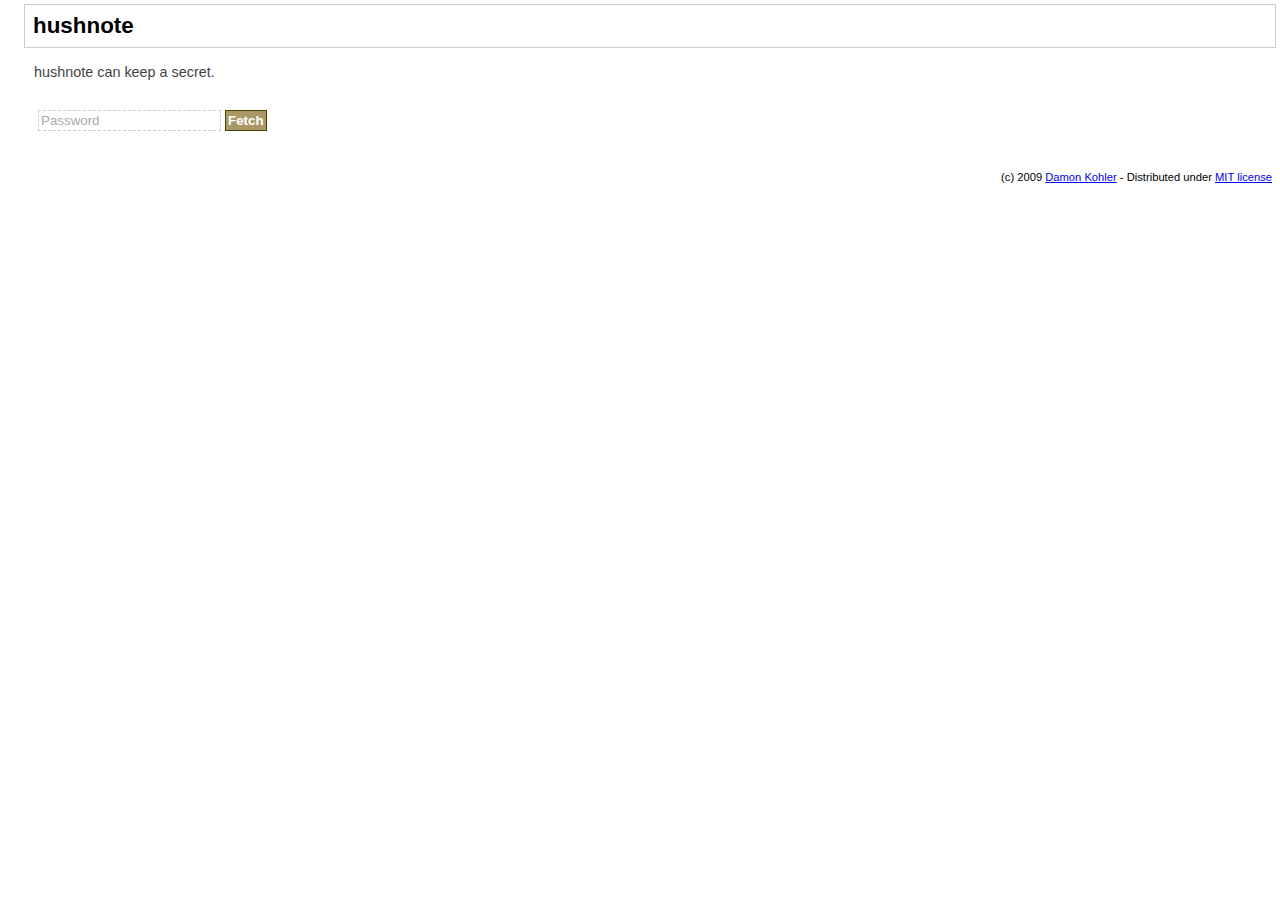
==== index.html @ 9cb6e509 "Initial import." ====
<!DOCTYPE html PUBLIC "-//W3C//DTD XHTML 1.0 Strict//EN" "http://www.w3.org/TR/xhtml1/DTD/xhtml1-strict.dtd">
<html xmlns="http://www.w3.org/1999/xhtml">
  <head>
    <script type="text/javascript" src="lib/passpack.js"></script>
    <script type="text/javascript" src="lib/jquery.js"></script>
    <script type="text/javascript" src="lib/history.js"></script>
    <script type="text/javascript" src="lib/q.js"></script>
    <META HTTP-EQUIV="Content-Type" CONTENT="text/html; charset=utf-8"/>
    <link id="cssbase" rel="stylesheet" type="text/css" href="css/main.css"/>
    <title>hushnote</title>
  </head>
  <body>
    <div id="container">
      <div id="header"><b>hushnote</b></div>
      <div id="intro">hushnote can keep a secret.</div>
      <div id="wrapper"></div>
      <div id="footer" class="mini">
      (c) 2009 <a target="_blank" href="http://www.damonkohler.com">Damon Kohler</a>
      -  Distributed under <a target="_blank" href="http://www.opensource.org/licenses/mit-license.php">MIT license</a>
      </div>
    </div>
    <script type="text/javascript" src="lib/main.js"></script>
  </body>
</html>
---- css/main.css ----
body {
  font-family: Verdana,Arial,Helvetica,sans-serif;
  color: #000;
  margin: 0;
  padding: 0 0 0 20px;
}

div, p {
  padding: 4px;
  margin: 0;
}

.mini {
  font-size: 70%;
  text-align: right;
}

label {
  display: block;
  float: left;
  width: 100px;
}

input, textarea {
  background: #fff;
  color: #000;
  border: 1px #ccc dashed;
  margin: 2px;
  padding: 2px;
}

input.button {
  font-weight: bold;
  background: #a96;
  border: 1px #440 solid;
  color: #fff;
}

input.hint {
  color: #aaa;
}

textarea {
  padding: 10px;
  font-family: Verdana,Arial,Helvetica,sans-serif;
  font-size: 80%;
  background: #FFFFB6;
}

#header {
  font-size: 140%;
  background: #fff;
  border: 1px #ccc solid;
  padding: 8px;
  margin: 0px;
}

.red {
  font-size: 70%;
  font-weight: bold;
  color: #fff;
  display: inline;
  padding: 4px;
  margin: 0 10px;
  background: #c00;
}

#error {
  font-size: 70%;
  font-weight: bold;
  padding: 2px;
}

#intro {
  font-size: 90%;
  padding: 16px 10px;
  color: #444;
}

#logout {
  font-size: 70%;
  font-weight: bold;
  padding: 2px;
}
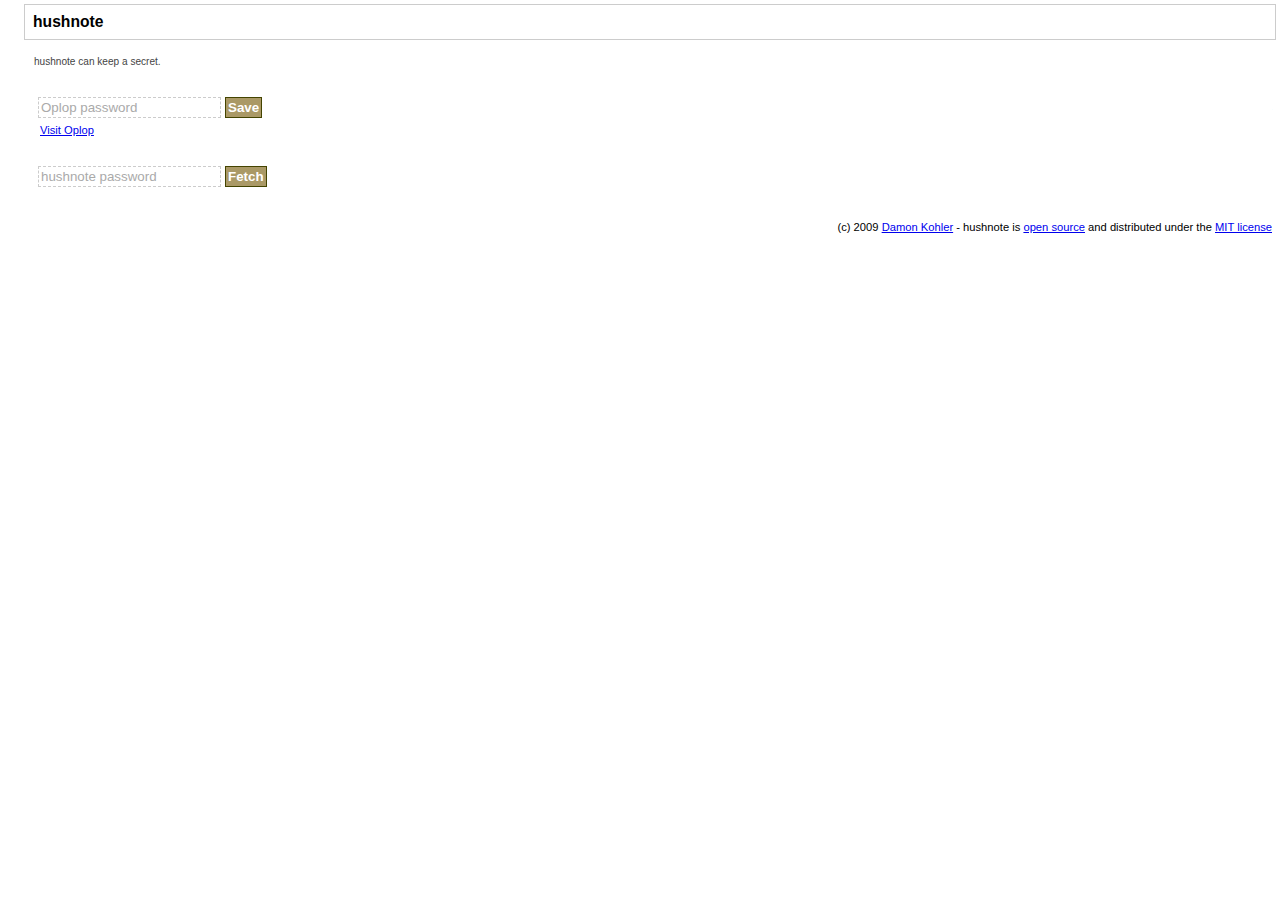
==== commit 75d80e2c: "Added oplop support." ====
--- a/index.html
+++ b/index.html
@@ -5,6 +5,8 @@
     <script type="text/javascript" src="lib/jquery.js"></script>
     <script type="text/javascript" src="lib/history.js"></script>
     <script type="text/javascript" src="lib/q.js"></script>
+    <script type="text/javascript" src="lib/md5.js"></script>
+    <script type="text/javascript" src="lib/oplop.js"></script>
     <META HTTP-EQUIV="Content-Type" CONTENT="text/html; charset=utf-8"/>
     <link id="cssbase" rel="stylesheet" type="text/css" href="css/main.css"/>
     <title>hushnote</title>
@@ -13,10 +15,12 @@
     <div id="container">
       <div id="header"><b>hushnote</b></div>
       <div id="intro">hushnote can keep a secret.</div>
+      <div id="oplop"></div>
       <div id="wrapper"></div>
       <div id="footer" class="mini">
       (c) 2009 <a target="_blank" href="http://www.damonkohler.com">Damon Kohler</a>
-      -  Distributed under <a target="_blank" href="http://www.opensource.org/licenses/mit-license.php">MIT license</a>
+      -  hushnote is <a target="_blank" href="http://hushnote.googlecode.com/">open source</a>
+      and distributed under the <a target="_blank" href="http://www.opensource.org/licenses/mit-license.php">MIT license</a>
       </div>
     </div>
     <script type="text/javascript" src="lib/main.js"></script>
--- a/css/main.css
+++ b/css/main.css
@@ -1,4 +1,5 @@
 body {
+  font-size: 0.7em;
   font-family: Verdana,Arial,Helvetica,sans-serif;
   color: #000;
   margin: 0;
@@ -11,7 +12,6 @@
 }
 
 .mini {
-  font-size: 70%;
   text-align: right;
 }
 
@@ -48,7 +48,7 @@
 }
 
 #header {
-  font-size: 140%;
+  font-size: 1.4em;
   background: #fff;
   border: 1px #ccc solid;
   padding: 8px;
@@ -56,7 +56,6 @@
 }
 
 .red {
-  font-size: 70%;
   font-weight: bold;
   color: #fff;
   display: inline;
@@ -66,19 +65,17 @@
 }
 
 #error {
-  font-size: 70%;
   font-weight: bold;
   padding: 2px;
 }
 
 #intro {
-  font-size: 90%;
+  font-size: 0.9em;
   padding: 16px 10px;
   color: #444;
 }
 
 #logout {
-  font-size: 70%;
   font-weight: bold;
   padding: 2px;
 }
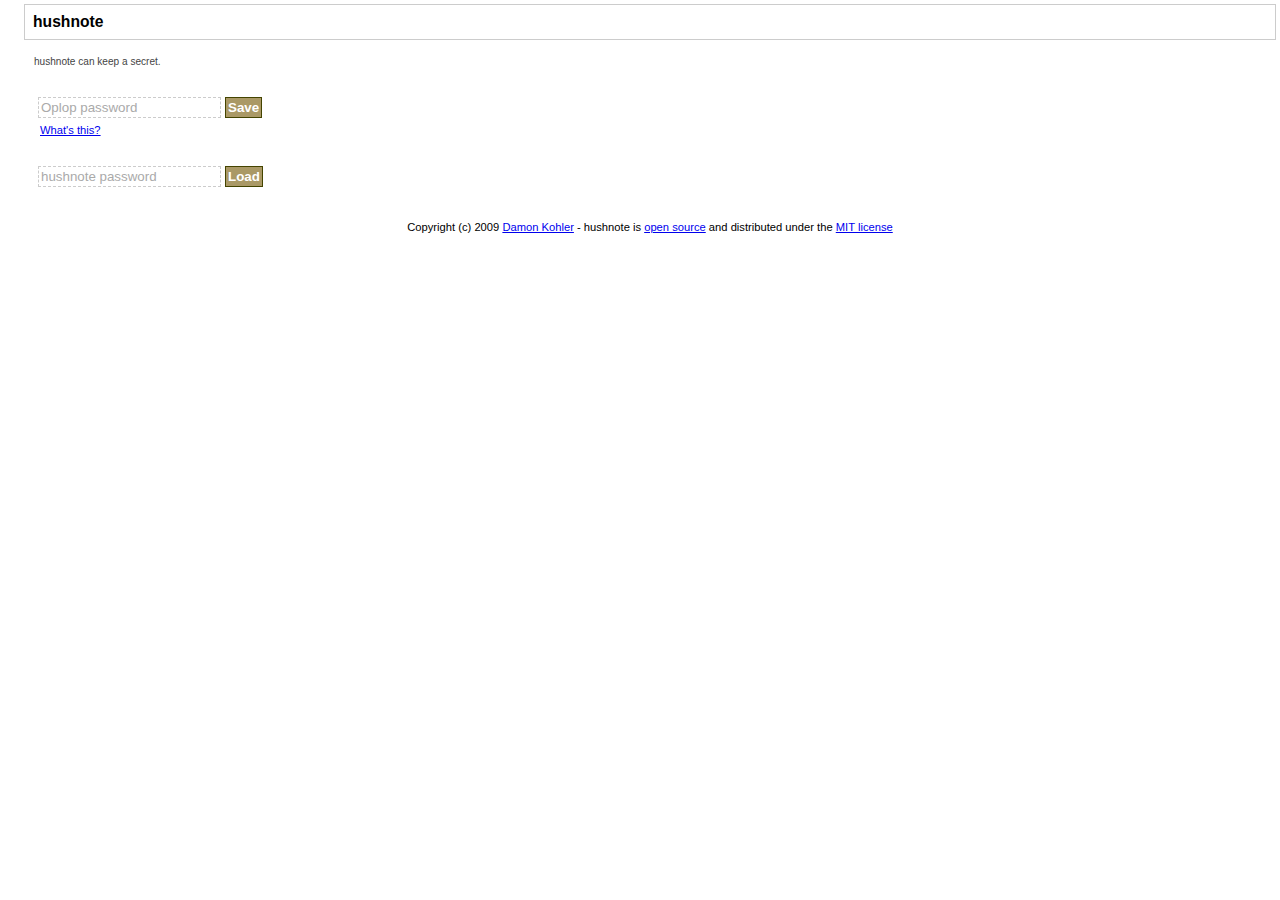
==== commit 9b28a602: "More style tweaks." ====
--- a/index.html
+++ b/index.html
@@ -17,9 +17,9 @@
       <div id="intro">hushnote can keep a secret.</div>
       <div id="oplop"></div>
       <div id="wrapper"></div>
-      <div id="footer" class="mini">
-      (c) 2009 <a target="_blank" href="http://www.damonkohler.com">Damon Kohler</a>
-      -  hushnote is <a target="_blank" href="http://hushnote.googlecode.com/">open source</a>
+      <div id="footer">
+      Copyright (c) 2009 <a target="_blank" href="http://www.damonkohler.com">Damon Kohler</a>
+      - hushnote is <a target="_blank" href="http://hushnote.googlecode.com/">open source</a>
       and distributed under the <a target="_blank" href="http://www.opensource.org/licenses/mit-license.php">MIT license</a>
       </div>
     </div>
--- a/css/main.css
+++ b/css/main.css
@@ -9,10 +9,6 @@
 div, p {
   padding: 4px;
   margin: 0;
-}
-
-.mini {
-  text-align: right;
 }
 
 label {
@@ -43,7 +39,6 @@
 textarea {
   padding: 10px;
   font-family: Verdana,Arial,Helvetica,sans-serif;
-  font-size: 80%;
   background: #FFFFB6;
 }
 
@@ -80,4 +75,8 @@
   padding: 2px;
 }
 
+#footer {
+  text-align: center;
+}
 
+
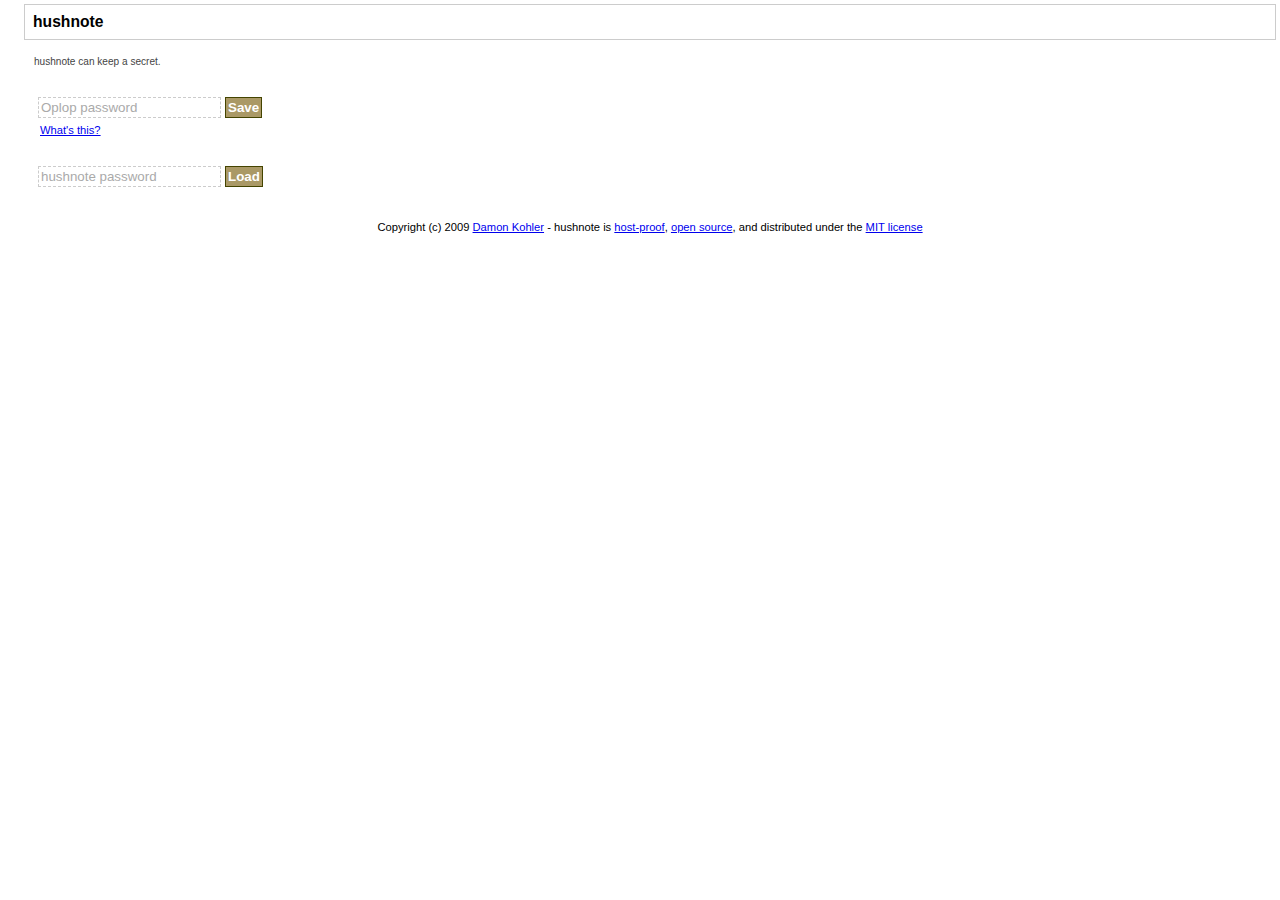
==== commit beb63bfb: "Little more cleanup." ====
--- a/index.html
+++ b/index.html
@@ -19,7 +19,8 @@
       <div id="wrapper"></div>
       <div id="footer">
       Copyright (c) 2009 <a target="_blank" href="http://www.damonkohler.com">Damon Kohler</a>
-      - hushnote is <a target="_blank" href="http://hushnote.googlecode.com/">open source</a>
+      - hushnote is <a target="_blank" href="http://en.wikipedia.org/wiki/Host-proof_hosting">host-proof</a>,
+      <a target="_blank" href="http://hushnote.googlecode.com/">open source</a>,
       and distributed under the <a target="_blank" href="http://www.opensource.org/licenses/mit-license.php">MIT license</a>
       </div>
     </div>
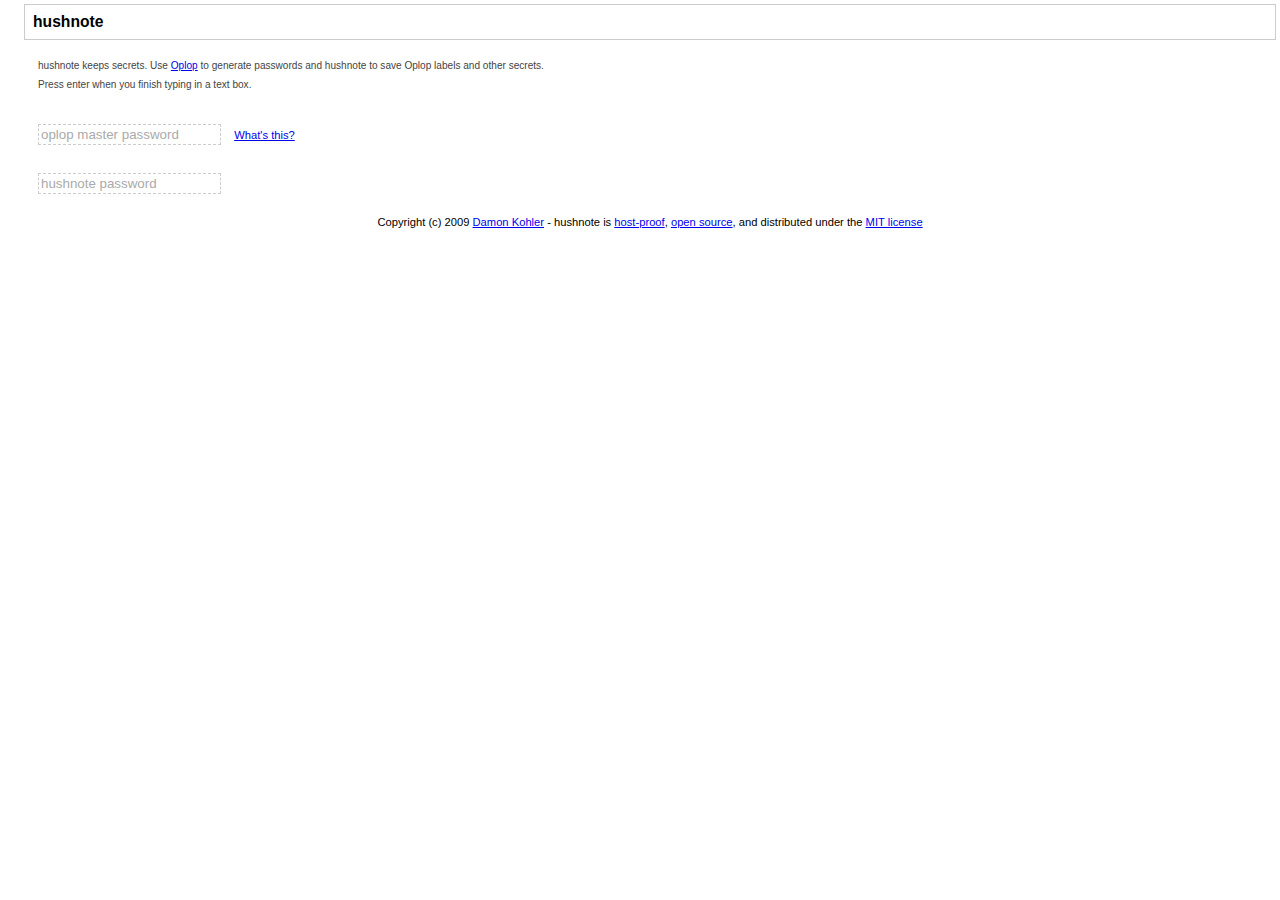
==== commit e98dfdcd: "Replace form submits with pressing enter. Add some additional instruction." ====
--- a/index.html
+++ b/index.html
@@ -14,9 +14,12 @@
   <body>
     <div id="container">
       <div id="header"><b>hushnote</b></div>
-      <div id="intro">hushnote can keep a secret.</div>
-      <div id="oplop"></div>
-      <div id="wrapper"></div>
+      <div id="intro"><p>hushnote keeps secrets. Use
+      <a href="http://oplop.googlecode.com/">Oplop</a> to generate passwords
+      and hushnote to save Oplop labels and other secrets.</p>
+      <p>Press enter when you finish typing in a text box.</p></div>
+      <div id="oplop_wrapper"></div>
+      <div id="hushnote_wrapper"></div>
       <div id="footer">
       Copyright (c) 2009 <a target="_blank" href="http://www.damonkohler.com">Damon Kohler</a>
       - hushnote is <a target="_blank" href="http://en.wikipedia.org/wiki/Host-proof_hosting">host-proof</a>,
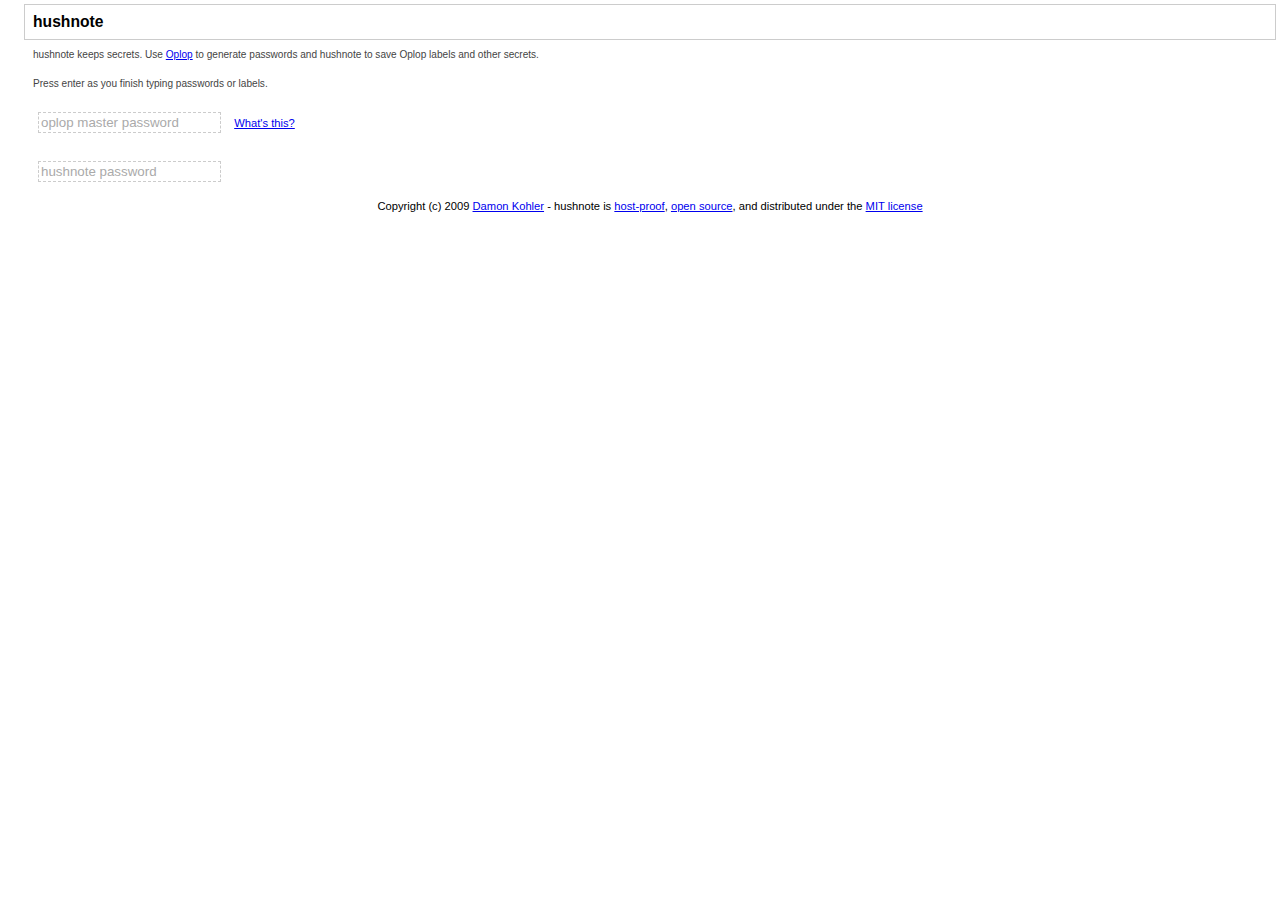
==== commit 655df3a0: "Add additional help messages. Improve status messages. Simplify layout." ====
--- a/index.html
+++ b/index.html
@@ -16,9 +16,11 @@
       <div id="header"><b>hushnote</b></div>
       <div id="intro"><p>hushnote keeps secrets. Use
       <a href="http://oplop.googlecode.com/">Oplop</a> to generate passwords
-      and hushnote to save Oplop labels and other secrets.</p>
-      <p>Press enter when you finish typing in a text box.</p></div>
+      and hushnote to save Oplop labels and other secrets.</p></div>
+      <div id="oplop_help"><p>Press enter as you finish typing passwords or
+      labels.</p></div>
       <div id="oplop_wrapper"></div>
+      <div id="hushnote_help"><p>Your notes will be saved automatically.</p></div>
       <div id="hushnote_wrapper"></div>
       <div id="footer">
       Copyright (c) 2009 <a target="_blank" href="http://www.damonkohler.com">Damon Kohler</a>
--- a/css/main.css
+++ b/css/main.css
@@ -39,7 +39,7 @@
 textarea {
   padding: 10px;
   font-family: Verdana,Arial,Helvetica,sans-serif;
-  background: #FFFFB6;
+  background: #f5f5f5;
 }
 
 #header {
@@ -50,27 +50,27 @@
   margin: 0px;
 }
 
-.red {
+#message {
   font-weight: bold;
-  color: #fff;
+  color: #000;
+  padding: 2px;
+  background: #ffffb6;
   display: inline;
-  padding: 4px;
-  margin: 0 10px;
-  background: #c00;
+  margin: 1em;
 }
 
 #error {
   font-weight: bold;
-  padding: 2px;
+  padding: 1em;
 }
 
-#intro {
+#intro, #oplop_help, #hushnote_help {
   font-size: 0.9em;
-  padding: 16px 10px;
+  padding: 5px 5px;
   color: #444;
 }
 
-#logout {
+#status {
   font-weight: bold;
   padding: 2px;
 }
